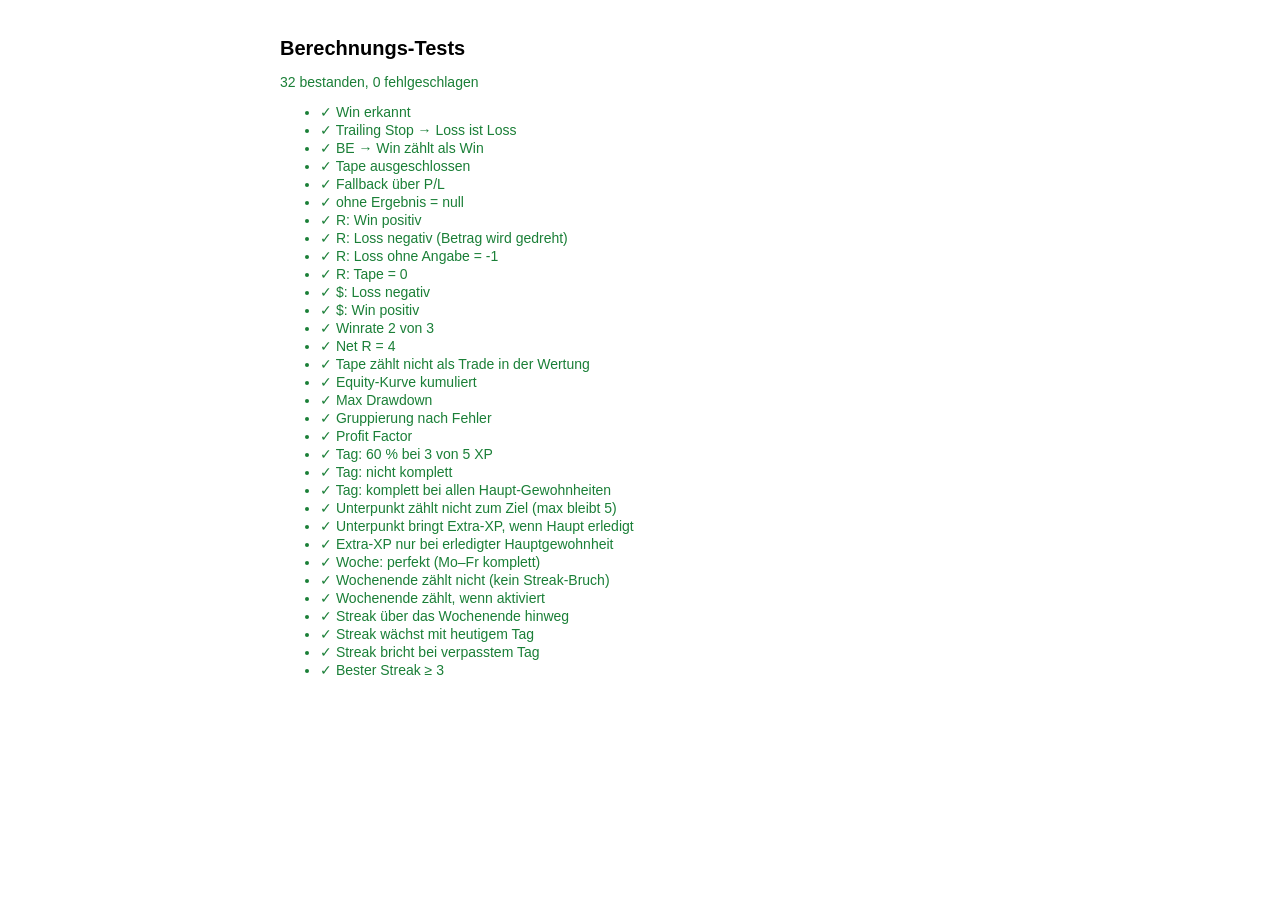
==== tests/index.html @ 67914408 "Qualitaetsrunde: iPhone-Zoom-Fix, Daten-Cache, Barrierefreiheit, Dynamic Type, Onboarding, PIN-Sperr" ====
<!DOCTYPE html>
<html lang="de"><head><meta charset="utf-8"><title>Tests · Trading Journal</title>
<style>body{font:14px -apple-system,Inter,sans-serif;padding:24px;max-width:720px;margin:auto}.ok{color:#1a7f37}.bad{color:#cf222e;font-weight:600}h1{font-size:20px}li{margin:2px 0}</style></head>
<body><h1>Berechnungs-Tests</h1><p id="sum"></p><ul id="out"></ul>
<script src="../js/icons.js"></script><script src="../js/db.js"></script><script src="../js/options.js"></script>
<script src="../js/calc.js"></script><script src="../js/app.js"></script><script src="../js/habits.js"></script>
<script>
let pass = 0, fail = 0; const out = document.getElementById('out');
function eq(name, got, want) {
  const ok = JSON.stringify(got) === JSON.stringify(want);
  ok ? pass++ : fail++;
  const li = document.createElement('li'); li.className = ok ? 'ok' : 'bad';
  li.textContent = (ok ? '✓ ' : '✗ ') + name + (ok ? '' : ` – erwartet ${JSON.stringify(want)}, erhalten ${JSON.stringify(got)}`);
  out.appendChild(li);
}
const near = (a, b) => Math.abs(a - b) < 1e-9;

// ---- Calc ----
eq('Win erkannt', Calc.outcome({ result: 'Win' }), 'win');
eq('Trailing Stop → Loss ist Loss', Calc.outcome({ result: 'Trailing Stop → Loss' }), 'loss');
eq('BE → Win zählt als Win', Calc.outcome({ result: 'BE → Win' }), 'win');
eq('Tape ausgeschlossen', Calc.outcome({ result: 'Tape' }), 'tape');
eq('Fallback über P/L', Calc.outcome({ pl: 'Profit' }), 'win');
eq('ohne Ergebnis = null', Calc.outcome({}), null);
eq('R: Win positiv', Calc.rValue({ result: 'Win', rr: 2 }), 2);
eq('R: Loss negativ (Betrag wird gedreht)', Calc.rValue({ result: 'Loss', rr: 1.5 }), -1.5);
eq('R: Loss ohne Angabe = -1', Calc.rValue({ result: 'Loss' }), -1);
eq('R: Tape = 0', Calc.rValue({ result: 'Tape', rr: 3 }), 0);
eq('$: Loss negativ', Calc.pnl({ result: 'Loss', pnl: 350 }), -350);
eq('$: Win positiv', Calc.pnl({ result: 'Win', pnl: 500 }), 500);
const trades = [
  { date: '2026-01-01', result: 'Win', rr: 2, mistakes: [] }, { date: '2026-01-02', result: 'Loss', rr: 1, mistakes: ['FOMO'] },
  { date: '2026-01-03', result: 'Win', rr: 3, mistakes: [] }, { date: '2026-01-04', result: 'Tape', rr: 9 },
];
const s = Calc.summary(trades);
eq('Winrate 2 von 3', Math.round(s.winrate * 100) / 100, 66.67);
eq('Net R = 4', s.net, 4);
eq('Tape zählt nicht als Trade in der Wertung', s.wins + s.losses, 3);
eq('Equity-Kurve kumuliert', Calc.curve(trades).map((p) => p.value), [2, 1, 4]);
eq('Max Drawdown', Calc.maxDrawdown([{ value: 1 }, { value: 3 }, { value: 2 }, { value: 0 }, { value: 4 }]), 3);
eq('Gruppierung nach Fehler', Calc.group(trades, (t) => t.mistakes || []).map((r) => [r.key, r.n, r.net]), [['FOMO', 1, -1]]);
eq('Profit Factor', Calc.summary(trades).profitFactor, 5);

// ---- Routine (Habits) ----
const mk = (id, xp, parentId) => ({ id, name: id, xp, createdDate: '2026-01-01', parentId });
Habits.weekend = false;
Habits.habits = [mk('a', 3), mk('b', 2), mk('k', 1, 'a')];
const done = (date, ...ids) => ids.forEach((id) => Habits.logs.set(Habits.logId(date, id), { id: Habits.logId(date, id), date, habitId: id, done: true }));
Habits.logs = new Map();
done('2026-01-05', 'a');                       // Montag: nur a (3 von 5)
eq('Tag: 60 % bei 3 von 5 XP', Habits.day('2026-01-05').pct, 0.6);
eq('Tag: nicht komplett', Habits.day('2026-01-05').complete, false);
done('2026-01-05', 'b');
eq('Tag: komplett bei allen Haupt-Gewohnheiten', Habits.day('2026-01-05').complete, true);
eq('Unterpunkt zählt nicht zum Ziel (max bleibt 5)', Habits.day('2026-01-05').max, 5);
done('2026-01-05', 'k');
eq('Unterpunkt bringt Extra-XP, wenn Haupt erledigt', Habits.day('2026-01-05').extra, 1);
eq('Extra-XP nur bei erledigter Hauptgewohnheit', (Habits.logs.delete(Habits.logId('2026-01-05', 'a')), Habits.day('2026-01-05').extra), 0);
done('2026-01-05', 'a');
for (const d of ['2026-01-06', '2026-01-07', '2026-01-08', '2026-01-09']) done(d, 'a', 'b');
eq('Woche: perfekt (Mo–Fr komplett)', Habits.range(Habits.weekDates('2026-01-07')).complete, true);
eq('Wochenende zählt nicht (kein Streak-Bruch)', Habits.scored('2026-01-10'), false);
Habits.weekend = true;
eq('Wochenende zählt, wenn aktiviert', Habits.scored('2026-01-10'), true);
Habits.weekend = false;
eq('Streak über das Wochenende hinweg', Habits.streak('2026-01-12'), 5);   // Montag danach noch offen -> bricht nicht
done('2026-01-12', 'a', 'b');
eq('Streak wächst mit heutigem Tag', Habits.streak('2026-01-12'), 6);
Habits.logs.delete(Habits.logId('2026-01-07', 'b'));
eq('Streak bricht bei verpasstem Tag', Habits.streak('2026-01-12'), 3);
eq('Bester Streak ≥ 3', Habits.best() >= 3, true);

document.getElementById('sum').textContent = `${pass} bestanden, ${fail} fehlgeschlagen`;
document.getElementById('sum').className = fail ? 'bad' : 'ok';
window.__testResult = { pass, fail };
</script></body></html>
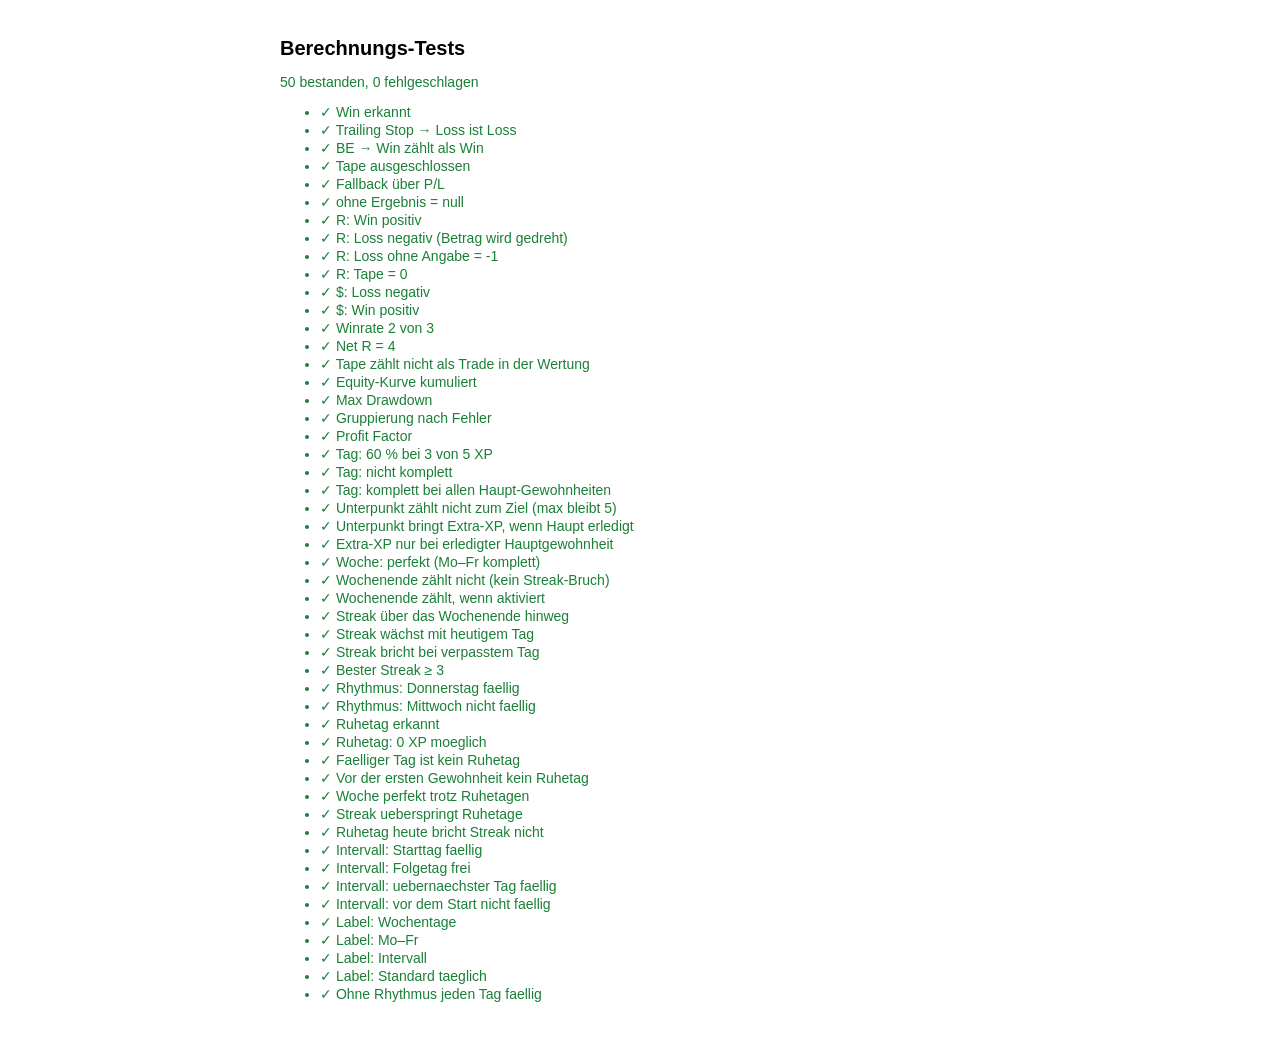
==== commit 3a50f0d7: "Rhythmus fuer Gewohnheiten, Desktop-Seitenleiste, Tastenkuerzel, eigener Bildspeicher - Gewohnheiten" ====
--- a/tests/index.html
+++ b/tests/index.html
@@ -70,6 +70,30 @@
 eq('Streak bricht bei verpasstem Tag', Habits.streak('2026-01-12'), 3);
 eq('Bester Streak ≥ 3', Habits.best() >= 3, true);
 
+// ---- Rhythmus ----
+Habits.logs = new Map(); Habits.weekend = false;
+Habits.habits = [{ id: 't', name: 'Do', xp: 3, order: 1, createdDate: '2026-01-05', schedule: { type: 'weekdays', days: [3] } }];
+eq('Rhythmus: Donnerstag faellig', Habits.appliesOn(Habits.habits[0], '2026-01-08'), true);
+eq('Rhythmus: Mittwoch nicht faellig', Habits.appliesOn(Habits.habits[0], '2026-01-07'), false);
+eq('Ruhetag erkannt', Habits.day('2026-01-06').rest, true);
+eq('Ruhetag: 0 XP moeglich', Habits.day('2026-01-06').max, 0);
+eq('Faelliger Tag ist kein Ruhetag', Habits.day('2026-01-08').rest, false);
+eq('Vor der ersten Gewohnheit kein Ruhetag', Habits.day('2026-01-02').rest, false);
+done('2026-01-08', 't');
+eq('Woche perfekt trotz Ruhetagen', Habits.range(Habits.weekDates('2026-01-07')).complete, true);
+eq('Streak ueberspringt Ruhetage', Habits.streak('2026-01-12'), 1);
+eq('Ruhetag heute bricht Streak nicht', Habits.streak('2026-01-13'), 1);
+Habits.habits = [{ id: 'i', name: 'Alle 2', xp: 2, order: 1, createdDate: '2026-01-05', schedule: { type: 'interval', every: 2, anchor: '2026-01-05' } }];
+eq('Intervall: Starttag faellig', Habits.appliesOn(Habits.habits[0], '2026-01-05'), true);
+eq('Intervall: Folgetag frei', Habits.appliesOn(Habits.habits[0], '2026-01-06'), false);
+eq('Intervall: uebernaechster Tag faellig', Habits.appliesOn(Habits.habits[0], '2026-01-07'), true);
+eq('Intervall: vor dem Start nicht faellig', Habits.appliesOn(Habits.habits[0], '2026-01-03'), false);
+eq('Label: Wochentage', Habits.scheduleLabel({ schedule: { type: 'weekdays', days: [0, 2, 4] } }), 'Mo, Mi, Fr');
+eq('Label: Mo–Fr', Habits.scheduleLabel({ schedule: { type: 'weekdays', days: [0, 1, 2, 3, 4] } }), 'Mo–Fr');
+eq('Label: Intervall', Habits.scheduleLabel({ schedule: { type: 'interval', every: 3 } }), 'Alle 3 Tage');
+eq('Label: Standard taeglich', Habits.scheduleLabel({}), 'Täglich');
+eq('Ohne Rhythmus jeden Tag faellig', Habits.appliesOn({ createdDate: '2026-01-01' }, '2026-02-10'), true);
+
 document.getElementById('sum').textContent = `${pass} bestanden, ${fail} fehlgeschlagen`;
 document.getElementById('sum').className = fail ? 'bad' : 'ok';
 window.__testResult = { pass, fail };
